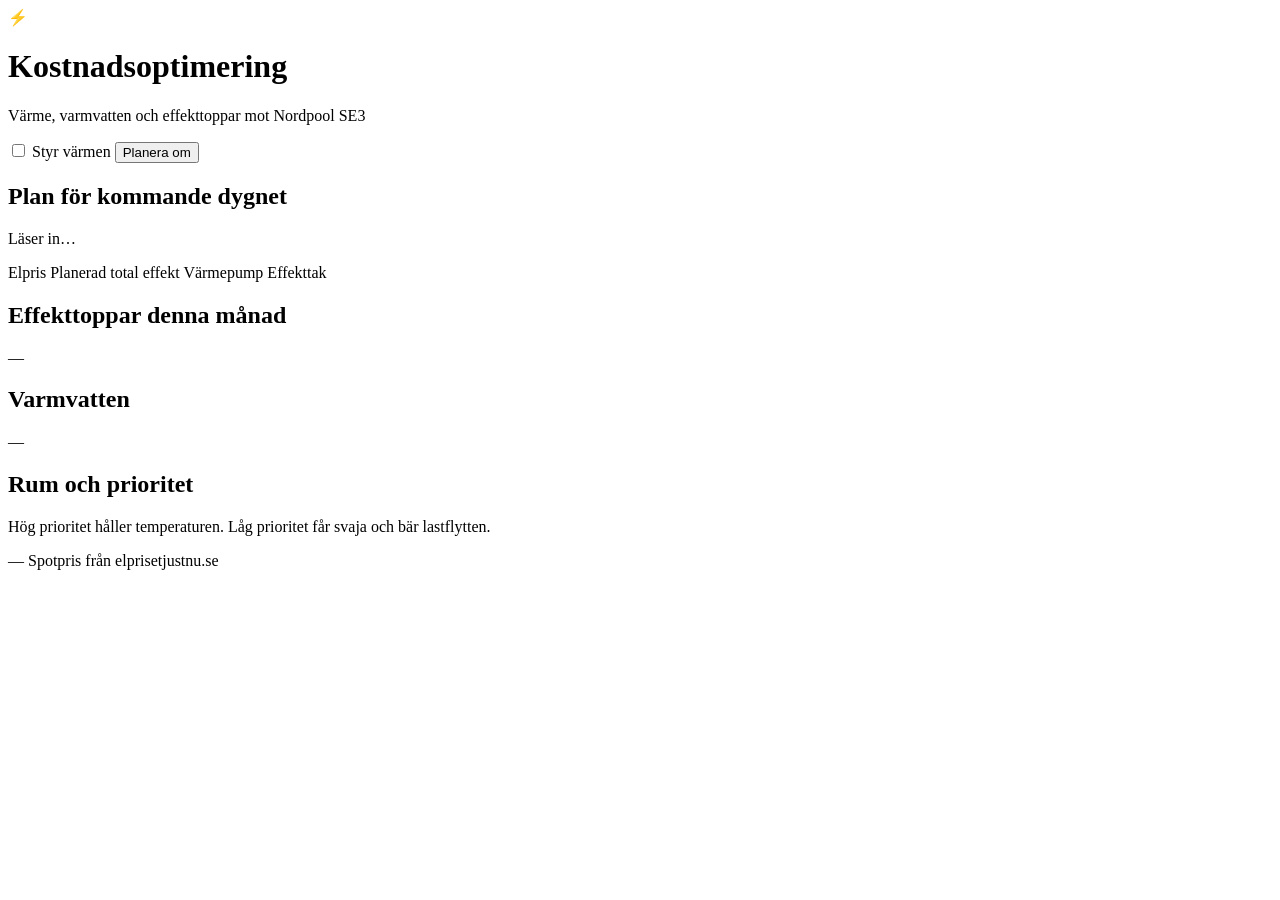
==== optimizer/src/hemopt/static/index.html @ a55483c9 "Add engine, Home Assistant and MQTT bridges, web control panel and demo mode Co-authored-by: bengtss" ====
<!doctype html>
<html lang="sv">
  <head>
    <meta charset="utf-8" />
    <meta name="viewport" content="width=device-width, initial-scale=1" />
    <title>hemopt — kostnadsoptimering</title>
    <link rel="stylesheet" href="/static/styles.css" />
    <link
      rel="icon"
      href="data:image/svg+xml,<svg xmlns='http://www.w3.org/2000/svg' viewBox='0 0 32 32'><text y='26' font-size='26'>⚡</text></svg>"
    />
  </head>
  <body>
    <header class="topbar">
      <div class="brand">
        <span class="brand-mark">⚡</span>
        <div>
          <h1>Kostnadsoptimering</h1>
          <p class="brand-sub">
            Värme, varmvatten och effekttoppar mot Nordpool
            <span class="area" id="price-area">SE3</span>
          </p>
        </div>
      </div>

      <div class="topbar-actions">
        <div class="pills" id="status-pills"></div>
        <label class="toggle" title="Låt optimeraren skriva börvärden till Home Assistant">
          <input type="checkbox" id="control-toggle" />
          <span class="toggle-track"><span class="toggle-thumb"></span></span>
          <span class="toggle-label">Styr värmen</span>
        </label>
        <button class="btn" id="replan-btn">Planera om</button>
      </div>
    </header>

    <main>
      <section class="kpis" id="kpis" aria-label="Nyckeltal"></section>

      <section class="card wide">
        <div class="card-head">
          <div>
            <h2>Plan för kommande dygnet</h2>
            <p class="muted" id="plan-subtitle">Läser in…</p>
          </div>
          <div class="legend">
            <span class="key key-price">Elpris</span>
            <span class="key key-power">Planerad total effekt</span>
            <span class="key key-pump">Värmepump</span>
            <span class="key key-threshold">Effekttak</span>
          </div>
        </div>
        <div class="chart-host" id="plan-chart"></div>
        <div id="plan-notes" class="notes"></div>
      </section>

      <div class="grid-two">
        <section class="card">
          <div class="card-head">
            <div>
              <h2>Effekttoppar denna månad</h2>
              <p class="muted" id="peak-subtitle">—</p>
            </div>
          </div>
          <div id="peak-body"></div>
        </section>

        <section class="card">
          <div class="card-head">
            <div>
              <h2>Varmvatten</h2>
              <p class="muted" id="dhw-subtitle">—</p>
            </div>
          </div>
          <div class="chart-host small" id="dhw-chart"></div>
        </section>
      </div>

      <section class="card wide">
        <div class="card-head">
          <div>
            <h2>Rum och prioritet</h2>
            <p class="muted">
              Hög prioritet håller temperaturen. Låg prioritet får svaja och bär lastflytten.
            </p>
          </div>
        </div>
        <div class="rooms" id="rooms"></div>
      </section>

      <section class="card wide" id="error-card" hidden>
        <div class="card-head"><h2>Senaste fel</h2></div>
        <ul class="errors" id="errors"></ul>
      </section>
    </main>

    <footer>
      <span id="footer-status">—</span>
      <span class="muted">Spotpris från elprisetjustnu.se</span>
    </footer>

    <script src="/static/app.js"></script>
  </body>
</html>
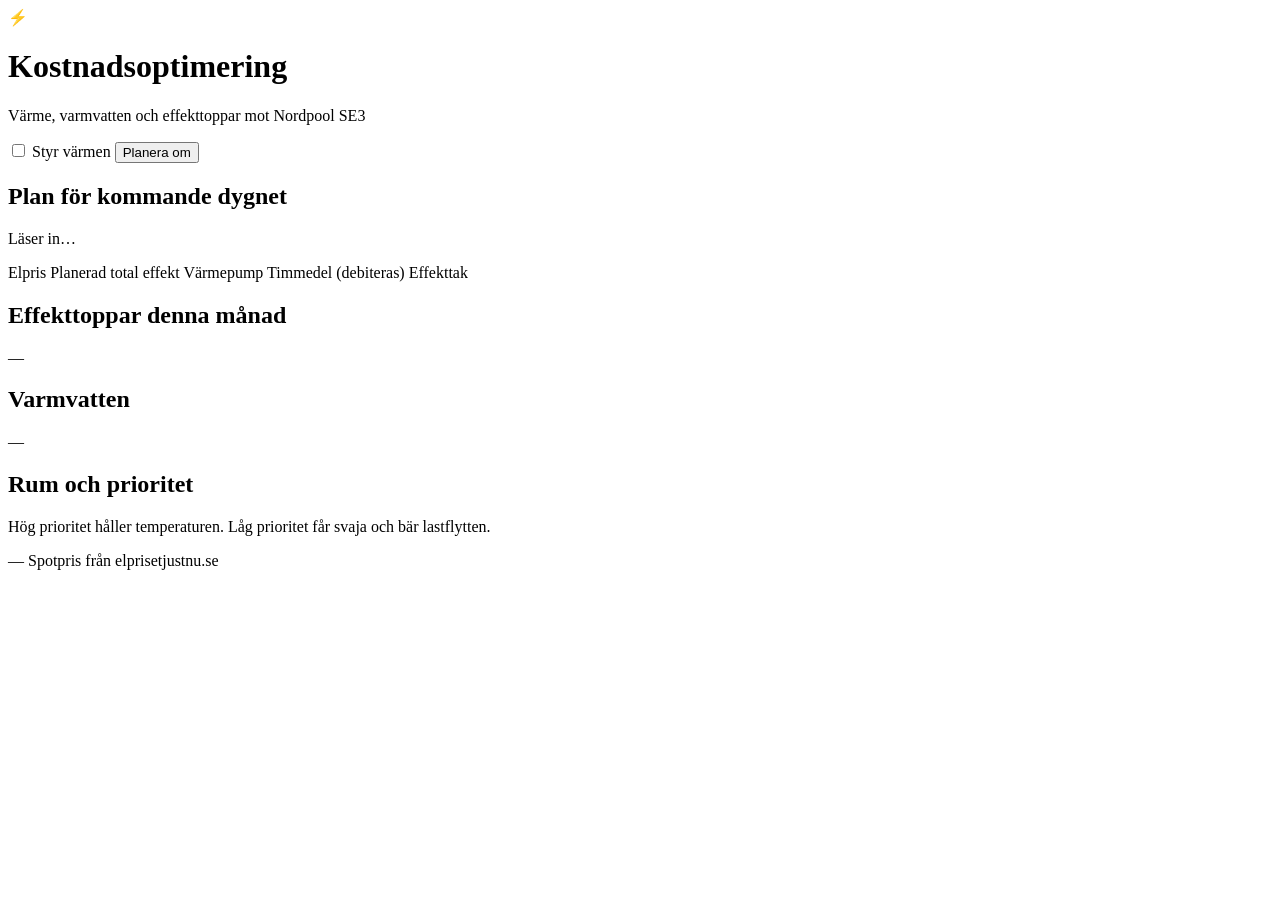
==== commit 837fdc57: "Chart the billed hourly mean alongside instantaneous power Co-authored-by: bengtsson.daniel <bengtss" ====
--- a/optimizer/src/hemopt/static/index.html
+++ b/optimizer/src/hemopt/static/index.html
@@ -47,6 +47,7 @@
             <span class="key key-price">Elpris</span>
             <span class="key key-power">Planerad total effekt</span>
             <span class="key key-pump">Värmepump</span>
+            <span class="key key-hourly">Timmedel (debiteras)</span>
             <span class="key key-threshold">Effekttak</span>
           </div>
         </div>
